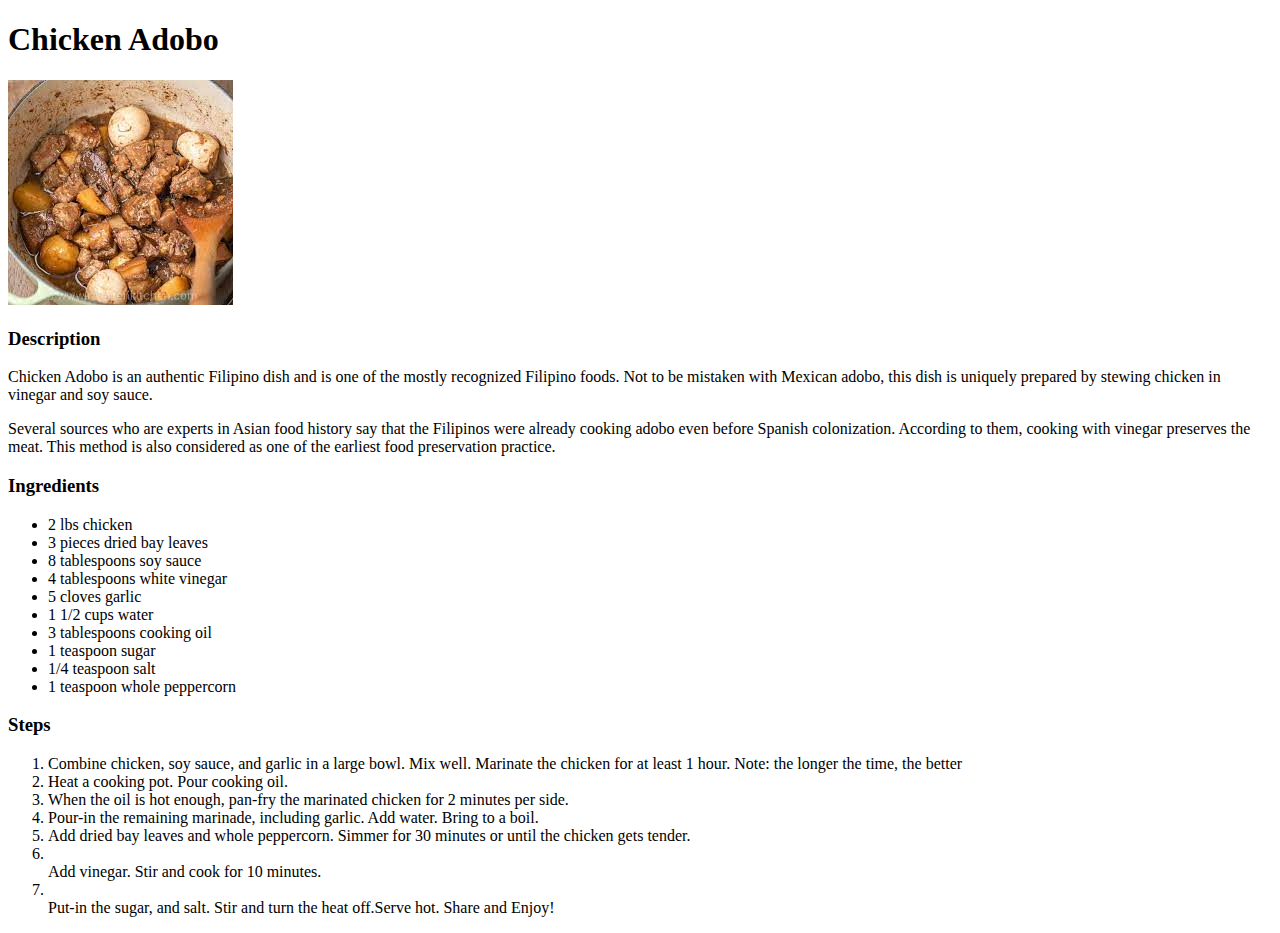
==== recipes/chicken_adobo.html @ 72a61b27 "Complete adobo recipe" ====
<!DOCTYPE html>
<html lang="en">
  <head>
    <meta charset="utf-8" />
    <title>Odin Recipes</title>
  </head>
  <body>
    <h1>Chicken Adobo</h1>
    <img src="[data-uri]" alt="chicken adobo with boiled eggs and potatoes">
    <h3>Description</h3>
    <p>Chicken Adobo is an authentic Filipino dish and is one of the mostly recognized Filipino foods. Not to be mistaken with Mexican adobo, this dish is uniquely prepared by stewing chicken in vinegar and soy sauce.</p>
    <p>Several sources who are experts in Asian food history say that the Filipinos were already cooking adobo even before Spanish colonization. According to them, cooking with vinegar preserves the meat. This method is also considered as one of the earliest food preservation practice.</p>
    <h3>Ingredients</h3>
    <ul>
      <li>2 lbs chicken</li>
      <li>3 pieces dried bay leaves</li>
      <li>8 tablespoons soy sauce</li>
      <li>4 tablespoons white vinegar</li>
      <li>5 cloves garlic</li>
      <li>1 1/2 cups water</li>
      <li>3 tablespoons cooking oil</li>
      <li>1 teaspoon sugar</li>
      <li>1/4 teaspoon salt</li>
      <li>1 teaspoon whole peppercorn</li>
    </ul>
    <h3>Steps</h3>
    <ol>
      <li>Combine chicken, soy sauce, and garlic in a large bowl. Mix well. Marinate the chicken for at least 1 hour. Note: the longer the time, the better</li>
      <li> Heat a cooking pot. Pour cooking oil.</li>
      <li> When the oil is hot enough, pan-fry the marinated chicken for 2 minutes per side.</li>
      <li> Pour-in the remaining marinade, including garlic. Add water. Bring to a boil.</li>
      <li> Add dried bay leaves and whole peppercorn. Simmer for 30 minutes or until the chicken gets tender.</li>
      <li></li>Add vinegar. Stir and cook for 10 minutes.</li>
      <li></li>Put-in the sugar, and salt. Stir and turn the heat off.Serve hot. Share and Enjoy!</li>
    </ol>
  </body>
</html>
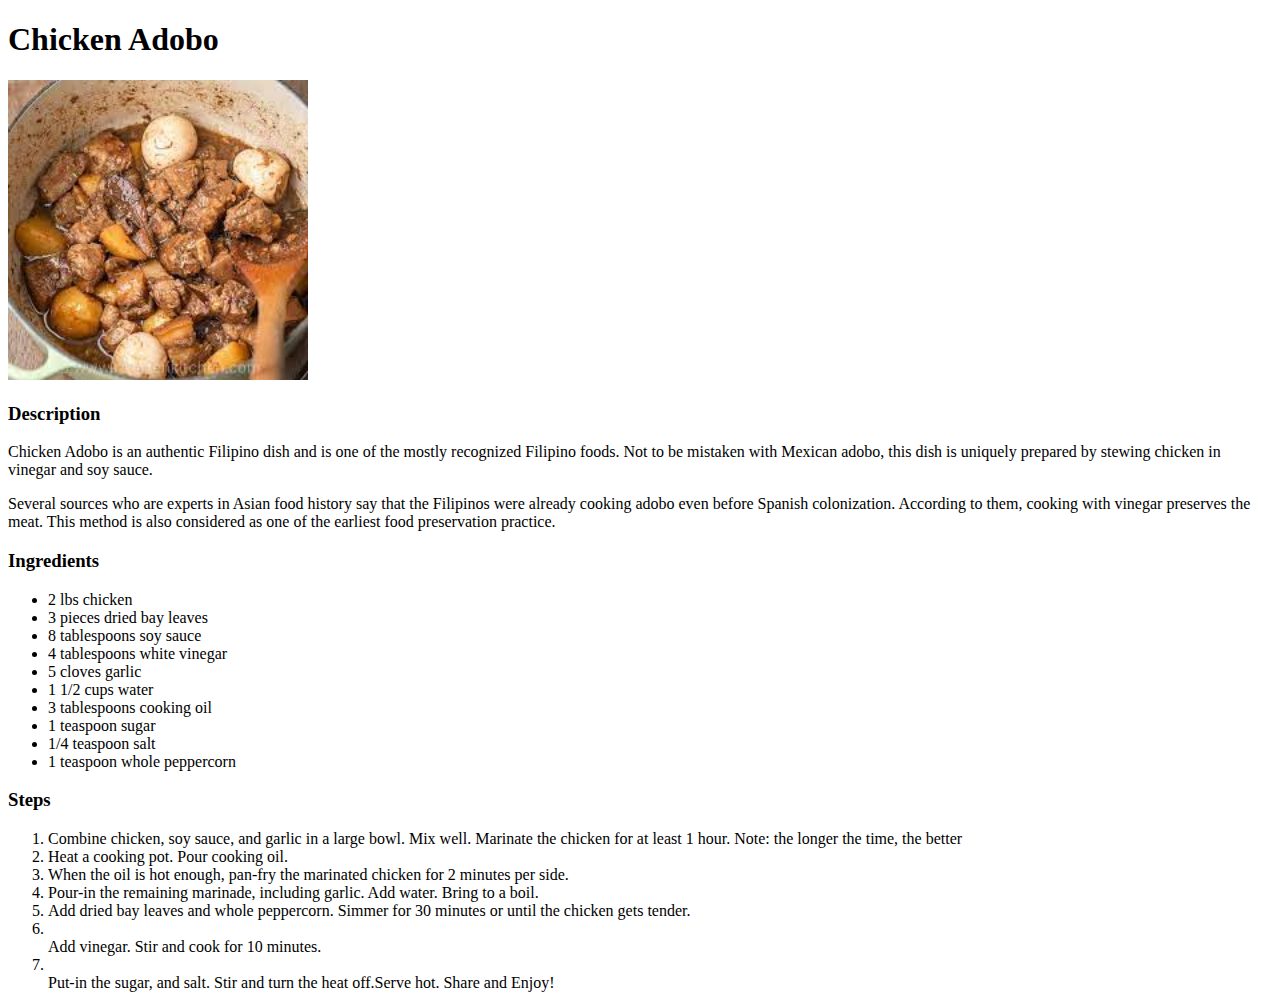
==== commit d1d63cf0: "Add halo-halo recipe" ====
--- a/recipes/chicken_adobo.html
+++ b/recipes/chicken_adobo.html
@@ -6,7 +6,7 @@
   </head>
   <body>
     <h1>Chicken Adobo</h1>
-    <img src="[data-uri]" alt="chicken adobo with boiled eggs and potatoes">
+    <img src="[data-uri]" alt="chicken adobo with boiled eggs and potatoes" height="300px">
     <h3>Description</h3>
     <p>Chicken Adobo is an authentic Filipino dish and is one of the mostly recognized Filipino foods. Not to be mistaken with Mexican adobo, this dish is uniquely prepared by stewing chicken in vinegar and soy sauce.</p>
     <p>Several sources who are experts in Asian food history say that the Filipinos were already cooking adobo even before Spanish colonization. According to them, cooking with vinegar preserves the meat. This method is also considered as one of the earliest food preservation practice.</p>
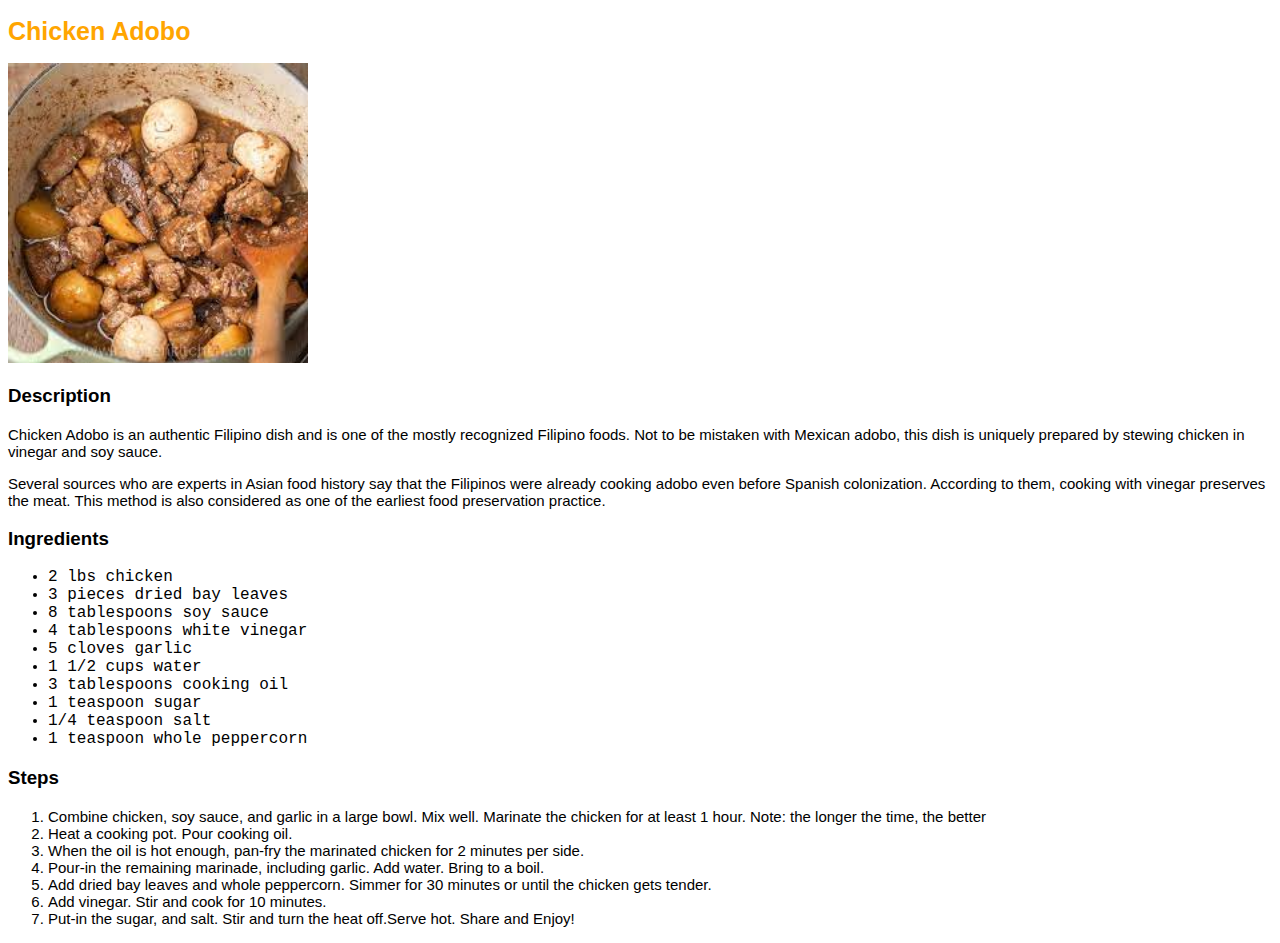
==== commit a36e974a: "Add text styles" ====
--- a/recipes/chicken_adobo.html
+++ b/recipes/chicken_adobo.html
@@ -3,35 +3,36 @@
   <head>
     <meta charset="utf-8" />
     <title>Odin Recipes</title>
+    <link rel="stylesheet" href="../styles.css">
   </head>
   <body>
-    <h1>Chicken Adobo</h1>
+    <h1 class="title">Chicken Adobo</h1>
     <img src="[data-uri]" alt="chicken adobo with boiled eggs and potatoes" height="300px">
-    <h3>Description</h3>
+    <h3 class="section">Description</h3>
     <p>Chicken Adobo is an authentic Filipino dish and is one of the mostly recognized Filipino foods. Not to be mistaken with Mexican adobo, this dish is uniquely prepared by stewing chicken in vinegar and soy sauce.</p>
     <p>Several sources who are experts in Asian food history say that the Filipinos were already cooking adobo even before Spanish colonization. According to them, cooking with vinegar preserves the meat. This method is also considered as one of the earliest food preservation practice.</p>
-    <h3>Ingredients</h3>
+    <h3 class="section">Ingredients</h3>
     <ul>
-      <li>2 lbs chicken</li>
-      <li>3 pieces dried bay leaves</li>
-      <li>8 tablespoons soy sauce</li>
-      <li>4 tablespoons white vinegar</li>
-      <li>5 cloves garlic</li>
-      <li>1 1/2 cups water</li>
-      <li>3 tablespoons cooking oil</li>
-      <li>1 teaspoon sugar</li>
-      <li>1/4 teaspoon salt</li>
-      <li>1 teaspoon whole peppercorn</li>
+      <li class="ul-item">2 lbs chicken</li>
+      <li class="ul-item">3 pieces dried bay leaves</li>
+      <li class="ul-item">8 tablespoons soy sauce</li>
+      <li class="ul-item">4 tablespoons white vinegar</li>
+      <li class="ul-item">5 cloves garlic</li>
+      <li class="ul-item">1 1/2 cups water</li>
+      <li class="ul-item">3 tablespoons cooking oil</li>
+      <li class="ul-item">1 teaspoon sugar</li>
+      <li class="ul-item">1/4 teaspoon salt</li>
+      <li class="ul-item">1 teaspoon whole peppercorn</li>
     </ul>
-    <h3>Steps</h3>
+    <h3 class="section">Steps</h3>
     <ol>
-      <li>Combine chicken, soy sauce, and garlic in a large bowl. Mix well. Marinate the chicken for at least 1 hour. Note: the longer the time, the better</li>
-      <li> Heat a cooking pot. Pour cooking oil.</li>
-      <li> When the oil is hot enough, pan-fry the marinated chicken for 2 minutes per side.</li>
-      <li> Pour-in the remaining marinade, including garlic. Add water. Bring to a boil.</li>
-      <li> Add dried bay leaves and whole peppercorn. Simmer for 30 minutes or until the chicken gets tender.</li>
-      <li></li>Add vinegar. Stir and cook for 10 minutes.</li>
-      <li></li>Put-in the sugar, and salt. Stir and turn the heat off.Serve hot. Share and Enjoy!</li>
+      <li class="step">Combine chicken, soy sauce, and garlic in a large bowl. Mix well. Marinate the chicken for at least 1 hour. Note: the longer the time, the better</li>
+      <li class="step"> Heat a cooking pot. Pour cooking oil.</li>
+      <li class="step"> When the oil is hot enough, pan-fry the marinated chicken for 2 minutes per side.</li>
+      <li class="step"> Pour-in the remaining marinade, including garlic. Add water. Bring to a boil.</li>
+      <li class="step"> Add dried bay leaves and whole peppercorn. Simmer for 30 minutes or until the chicken gets tender.</li>
+      <li class="step">Add vinegar. Stir and cook for 10 minutes.</li>
+      <li class="step">Put-in the sugar, and salt. Stir and turn the heat off.Serve hot. Share and Enjoy!</li>
     </ol>
   </body>
 </html>
--- a/styles.css
+++ b/styles.css
@@ -0,0 +1,22 @@
+.title {
+    font-family: 'Trebuchet MS', 'Lucida Sans Unicode', 'Lucida Grande', 'Lucida Sans', Arial, sans-serif;
+    font-size: 25px;
+    font-weight: 700;
+    color: orange;
+}
+
+.ul-item {
+    font-family: 'Courier New', Courier, monospace;
+    font-size: 16px;
+    color: black;
+}
+
+.section {
+    font-family: 'Trebuchet MS', 'Lucida Sans Unicode', 'Lucida Grande', 'Lucida Sans', Arial, sans-serif;
+}
+
+p,
+.step {
+    font-family: 'Trebuchet MS', 'Lucida Sans Unicode', 'Lucida Grande', 'Lucida Sans', Arial, sans-serif;
+    font-size: 15px;
+}